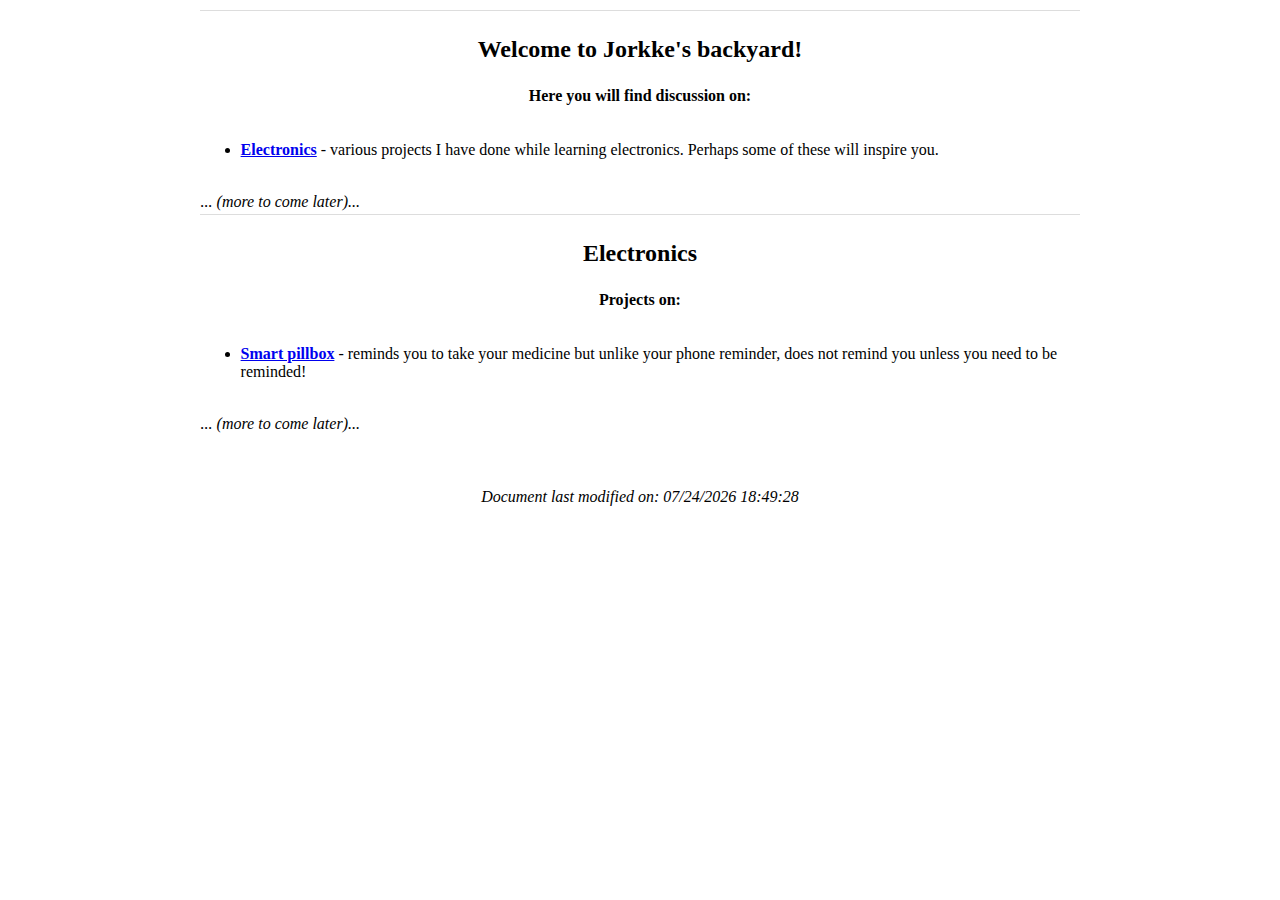
==== index.html @ 0a802abb "First commit" ====
<!doctype html> 

<!-- 
file: index.htm for http://jorkke.github.io
first version written by Jorma Kuha 17th June, 2020
-->

<html lang="en">

<head>
<link rel="stylesheet" type="text/css" href="mystyle.css">
<title>Jorkke's backyard</title>
<meta http-equiv="Content-Type" content="text/html; charset=UTF-8">
<meta name="author" content="Jorma Kuha">
<meta name="description" content="Jorkke's backyard">
<meta name="keywords" content="Hooke-Jeeves, nonlinear, optimization, Excel, add-in, addin, Arduino, electronics, code, download">
<meta name="viewport" content="width=device-width, initial-scale=1.0">
</head>

<body>

<!--     
    <p><br/><br/></p>

    <hr style="width:100%;text-align:center;">          
-->    

    <div class=center>
        <table>       
            <tr>
                <th style="text-align:center">
                  <p style=text-align:center;font-size:x-large>Welcome to Jorkke's backyard!</p>
                  <p style="text-align:center">Here you will find discussion on: </p>      
                </th>
            </tr>

            <tr style="text-align:left">
                <td>
                    <ul>
                        <li>
                            <a href="#Electronics"><b>Electronics</b></a> - various projects I have done while learning electronics. Perhaps some of 
                            these will inspire you.
                        </li>
                    </ul>

                    <br/>
                    <em>... (more to come later)... </em>                    
<!--
                     <li> 
                         <a href="#Optimization"><b>Large scale nonlinear mathematical optimization</b></a> - how I optimized the famous Rosenbrock 
                         "Banana Valley" -test function for one million variables on an ancient PC, and some related thoughts.                             
                     </li>
                     <li> 
                         <a href="#Investing"><b>Investing </b></a> - my approach into it.                             
                     </li>
-->    
                </td>
            </tr>
<!--
        </table>         
    </div>
-->

<!--
    <div class="center">  
        <table>
-->          
            <tr>
                <th style="text-align:center">
                  <p style=text-align:center;font-size:x-large>Electronics</p>
                  <p style="text-align:center">Projects on: </p>                        
                </th>
            </tr>                   
            <tr style="text-align:left">
                <td>
                    <ul>
                        <li>
                            <a href="pillbox/pillbox.html"><b>Smart pillbox</b></a> - reminds 
                            you to take your medicine but unlike your phone reminder, does not remind you unless you need to be reminded!
                        </li>
                    </ul> 
                    <br/>                    
                    <em>... (more to come later)... </em>                    
                </td>
            </tr>
                  
        </table>
    </div>
    <br/>

    <script>
        document.write("<br/><p style=text-align:center><em>Document last modified on: " + document.lastModified) + "</em></p>";
    </script>
    <br/>
        
    </body>
</html>
---- mystyle.css ----
body {
    font:Garamond, "Times New Roman" 
   }

th  {
    border-top: 1px solid #ddd;
  }


  .center {
    margin: auto;
    width: 70%;
    text-align:center
}


h1 {
    text-align: center;
}

h2 {
    text-align: center;
}

h3 {
    text-align: center;
}
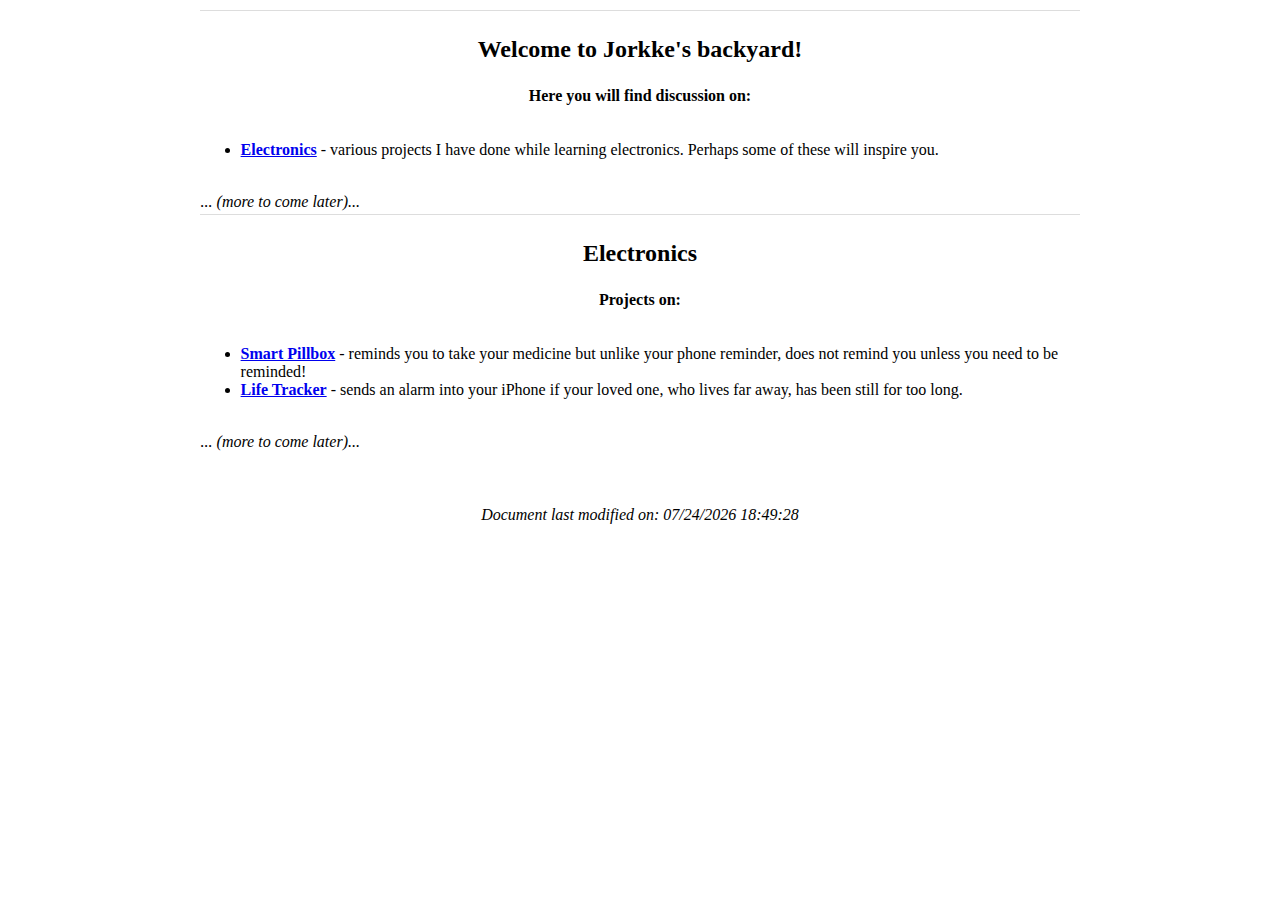
==== commit 23a329ba: "Added Life Tracker" ====
--- a/index.html
+++ b/index.html
@@ -77,9 +77,13 @@
                 <td>
                     <ul>
                         <li>
-                            <a href="pillbox/pillbox.html"><b>Smart pillbox</b></a> - reminds 
+                            <a href="pillbox/pillbox.html"><b>Smart Pillbox</b></a> - reminds 
                             you to take your medicine but unlike your phone reminder, does not remind you unless you need to be reminded!
                         </li>
+                        <li>
+                            <a href="lifetracker/lifetracker.html"><b>Life Tracker</b></a> - sends an alarm into your iPhone
+                            if your loved one, who lives far away, has been still for too long.
+                        </li>                        
                     </ul> 
                     <br/>                    
                     <em>... (more to come later)... </em>                    
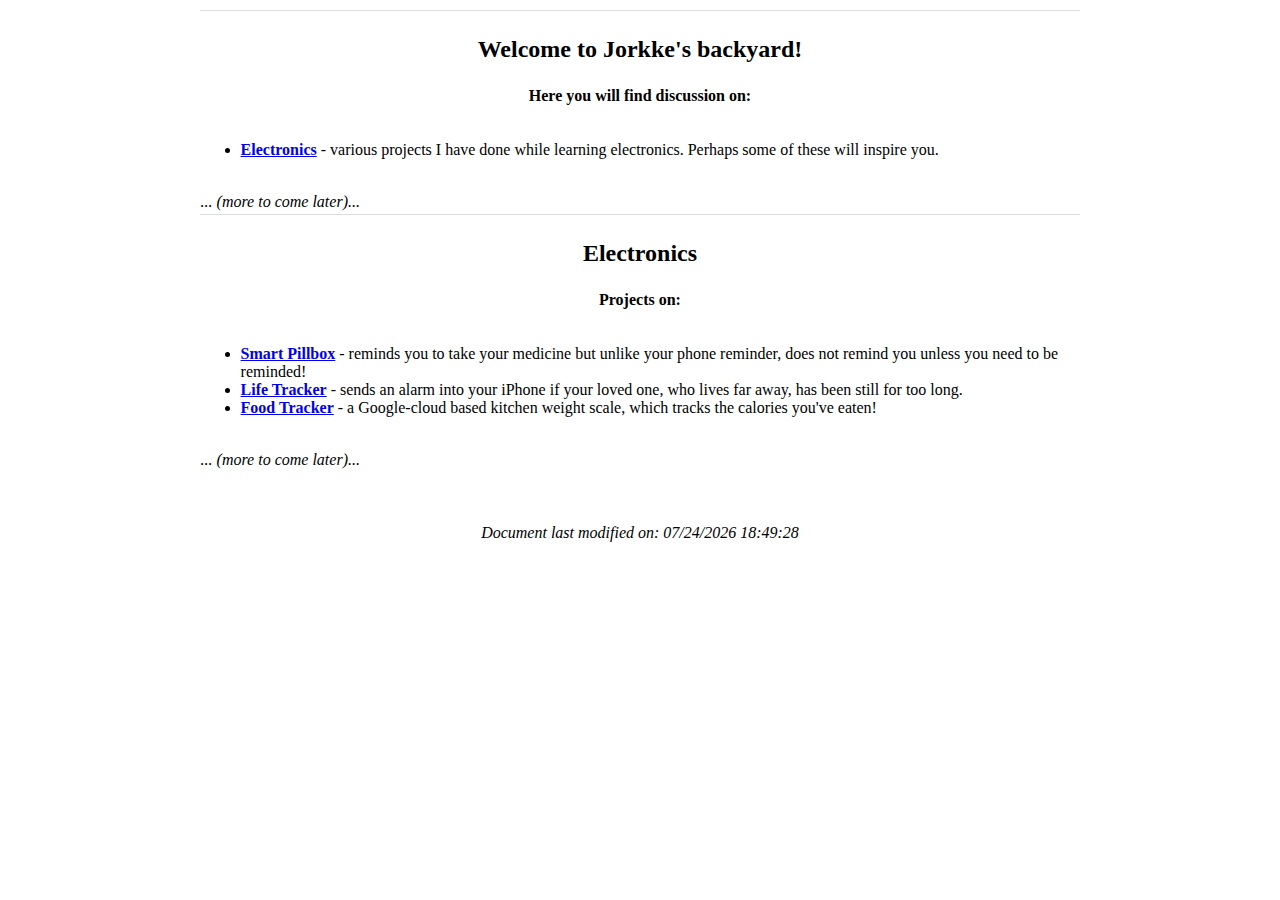
==== commit 95d46dd4: "Added FoodTracker" ====
--- a/index.html
+++ b/index.html
@@ -83,7 +83,12 @@
                         <li>
                             <a href="lifetracker/lifetracker.html"><b>Life Tracker</b></a> - sends an alarm into your iPhone
                             if your loved one, who lives far away, has been still for too long.
+                        </li>  
+                        <li>
+                            <a href="FoodTraker/FoodTracker.html"><b>Food Tracker</b></a> - a Google-cloud based kitchen weight scale, 
+                             which tracks the calories you've eaten!
                         </li>                        
+                        
                     </ul> 
                     <br/>                    
                     <em>... (more to come later)... </em>                    
